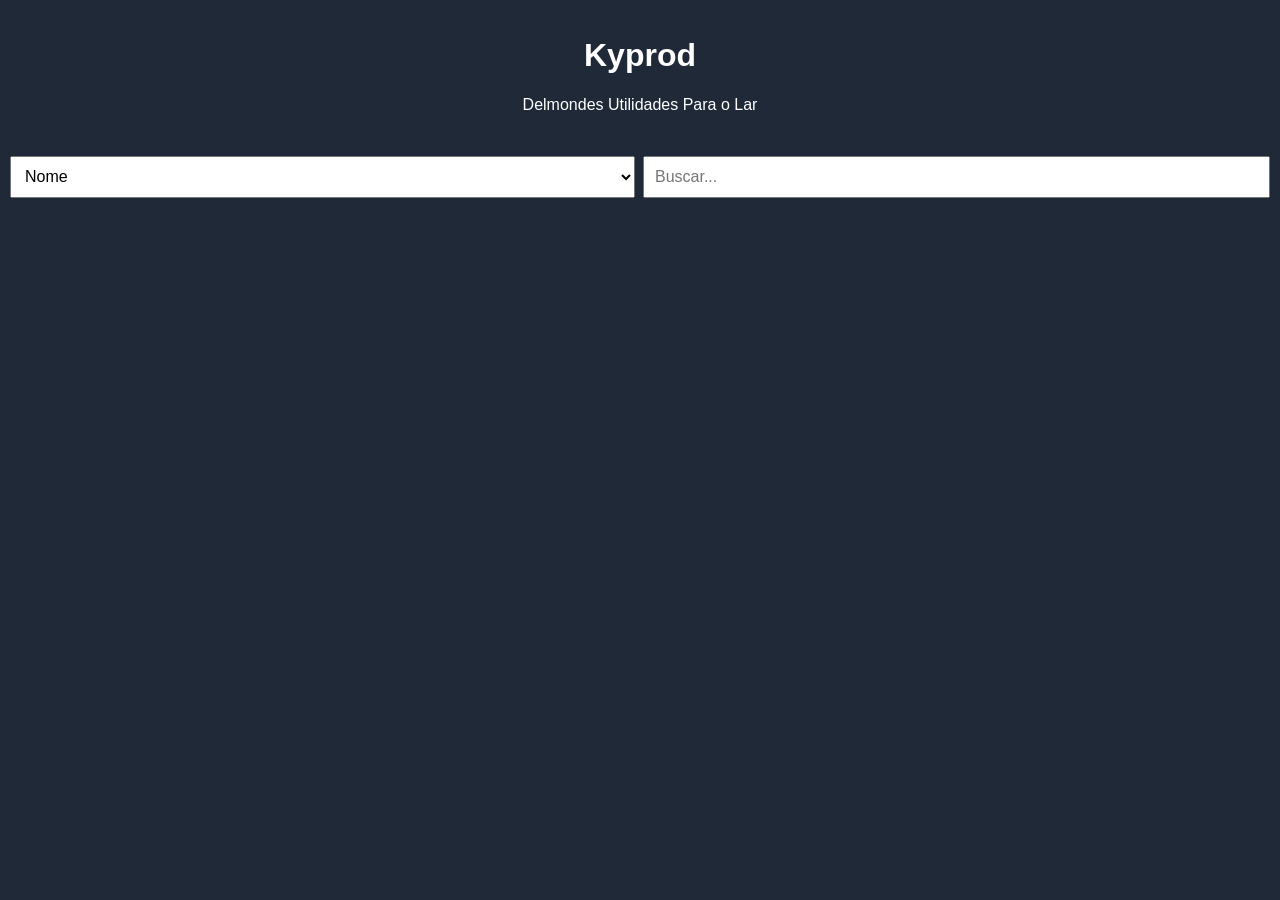
==== index.html @ 33327583 "v-1" ====
<!DOCTYPE html>
<html lang="pt-BR">

<head>
    <meta charset="UTF-8">
    <meta name="viewport" content="width=device-width, initial-scale=1.0">
    <link rel="manifest" href="manifest.json">
    <link rel="shortcut icon" href="icon.ico" type="image/x-icon">
    <meta name="theme-color" content="#1f2937">
    <title>Kyprod</title>
    <link rel="stylesheet" href="Style.css">
</head>

<body>

    <header>
        <h1>Kyprod</h1>
        <p>Delmondes Utilidades Para o Lar</p>
    </header>

    <section class="filtros">
        <select id="campoFiltro">
            <option value="Nome">Nome</option>
            <option value="Cogido">Código</option>
            <option value="Valor de vendav">Valor Venda</option>
            <option value="Valor Sem F/M">Valor S/F-M</option>
            <option value="Valor de compra">Valor Compra</option>
        </select>

        <input type="text" id="busca" placeholder="Buscar...">
    </section>

    <section id="lista" class="lista"></section>

    <script src="app.js"></script>
    <script>
        if ("serviceWorker" in navigator) {
            navigator.serviceWorker.register("service-worker.js");
        }
    </script>

</body>

</html>
---- Style.css ----
body {
    margin: 0;
    font-family: Arial, sans-serif;
    background: #1f2937;
}

header {
    background: #1f2937;
    color: #fff;
    padding: 16px;
    text-align: center;
}

.filtros {
    display: flex;
    gap: 8px;
    padding: 10px;
    background: #1f2937;
}

.filtros select,
.filtros input {
    flex: 1;
    padding: 10px;
    font-size: 16px;
}

.lista {
    padding: 10px;
}

.item {
    background: #3f3b70;
    border-radius: 8px;
    padding: 12px;
    margin-bottom: 10px;
    box-shadow: 0 2px 4px rgba(0, 0, 0, 0.1);
}

.item strong {
    font-size: 16px;
}

.valores {
    font-size: 14px;
    margin-top: 6px;
}
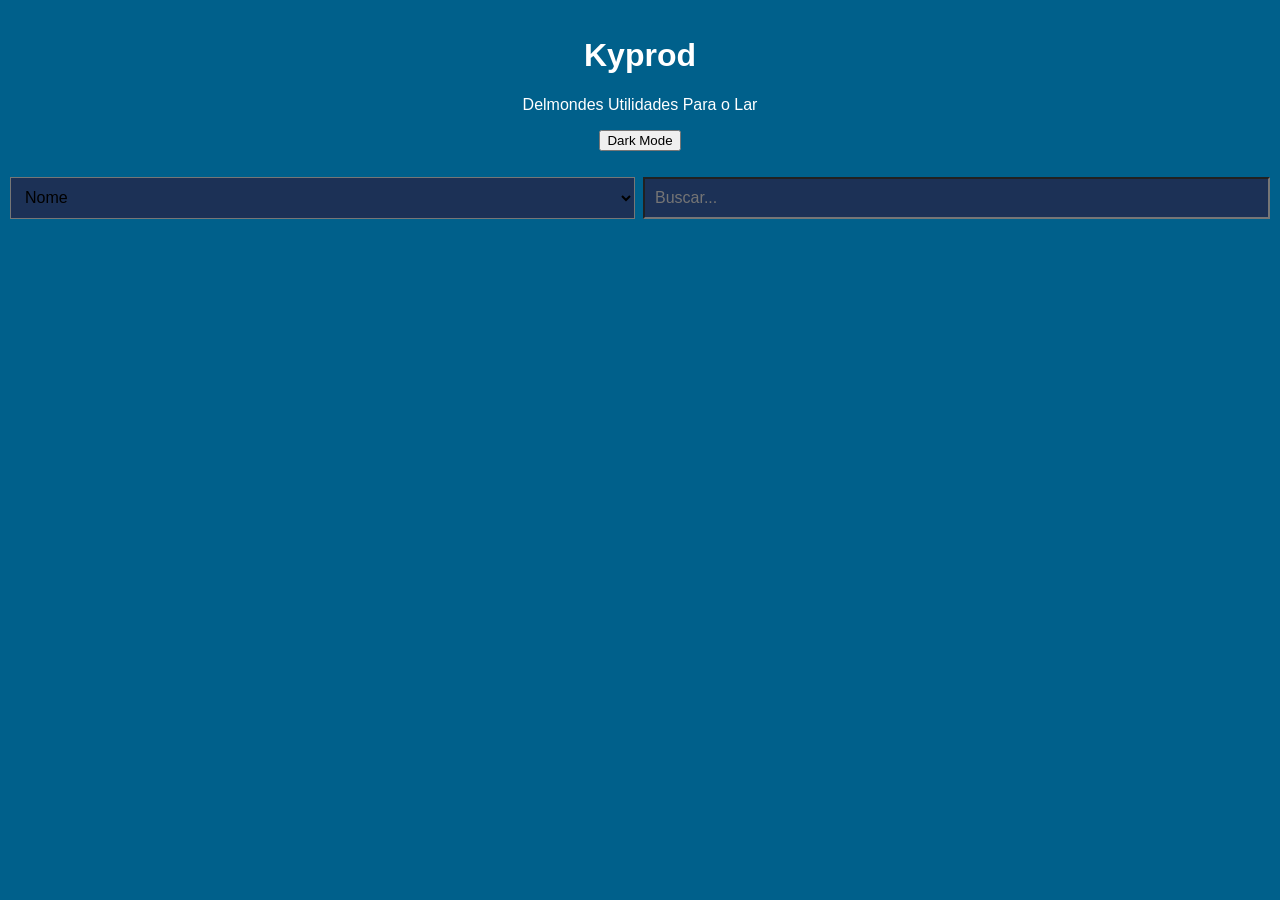
==== commit 0b17af09: "`Added theme switching functionality`" ====
--- a/index.html
+++ b/index.html
@@ -8,7 +8,7 @@
     <link rel="shortcut icon" href="icon.ico" type="image/x-icon">
     <meta name="theme-color" content="#1f2937">
     <title>Kyprod</title>
-    <link rel="stylesheet" href="Style.css">
+    <link rel="stylesheet" id="theme-css" href="lingt.css">
 </head>
 
 <body>
@@ -16,6 +16,7 @@
     <header>
         <h1>Kyprod</h1>
         <p>Delmondes Utilidades Para o Lar</p>
+        <button onclick="color('lingt.css', 'Style.css')" id="button-color">Dark Mode</button>
     </header>
 
     <section class="filtros">
--- a/lingt.css
+++ b/lingt.css
@@ -0,0 +1,48 @@
+body {
+    margin: 0;
+    font-family: Arial, sans-serif;
+    background: #00608b;
+}
+
+header {
+    background: #00608b;
+    color: #fff;
+    padding: 16px;
+    text-align: center;
+}
+
+.filtros {
+    display: flex;
+    gap: 8px;
+    padding: 10px;
+    background: #00608b;
+}
+
+.filtros select,
+.filtros input {
+    flex: 1;
+    padding: 10px;
+    font-size: 16px;
+    background: #1c3156;
+}
+
+.lista {
+    padding: 10px;
+}
+
+.item {
+    background: #0092ba;
+    border-radius: 8px;
+    padding: 12px;
+    margin-bottom: 10px;
+    box-shadow: 0 2px 4px rgba(216, 178, 178, 0.1);
+}
+
+.item strong {
+    font-size: 16px;
+}
+
+.valores {
+    font-size: 14px;
+    margin-top: 6px;
+}
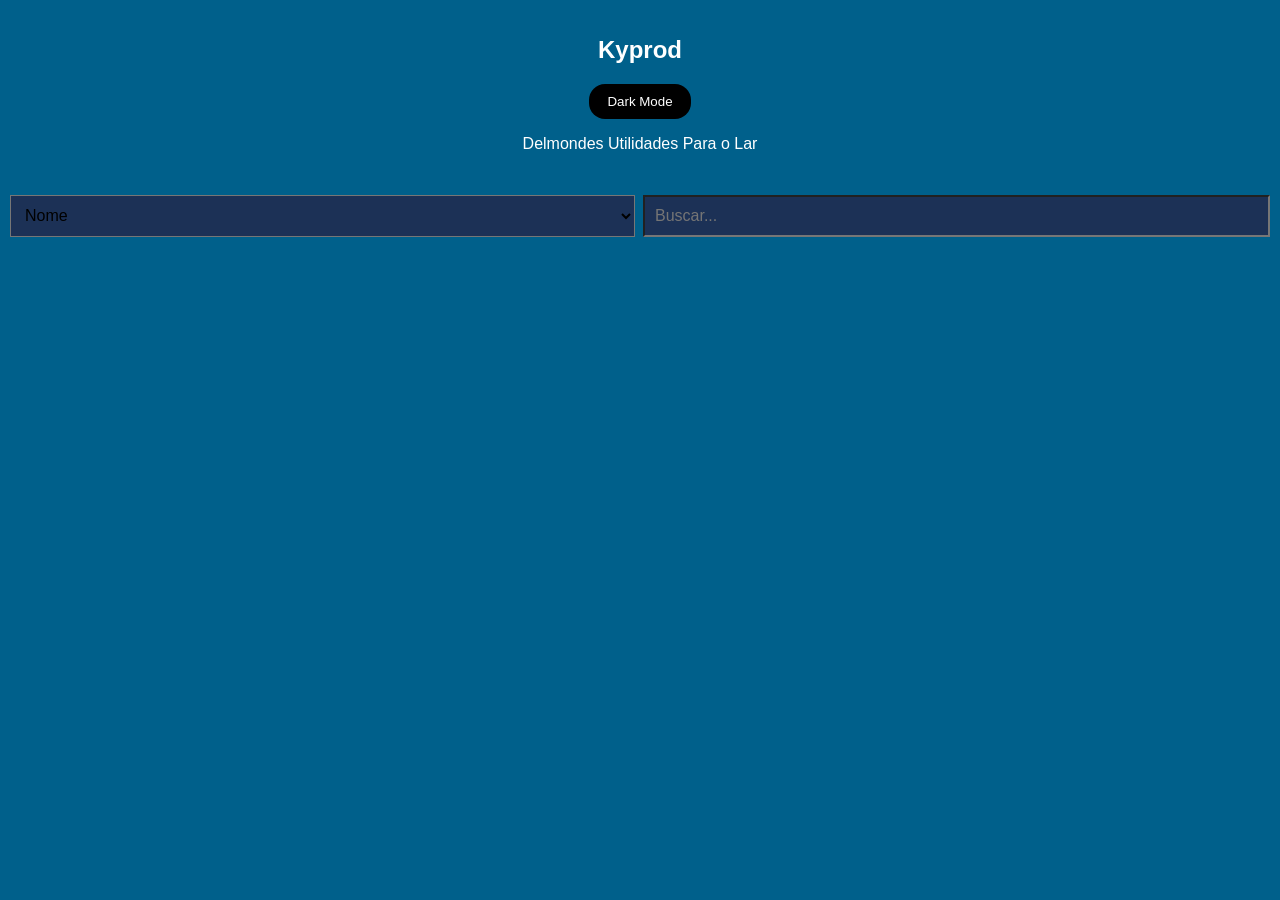
==== commit 2444bb3b: "`Added dark mode button to header`" ====
--- a/index.html
+++ b/index.html
@@ -14,9 +14,19 @@
 <body>
 
     <header>
-        <h1>Kyprod</h1>
+        <section>
+            <h1>Kyprod</h1>
+            <button onclick="color('lingt.css', 'Style.css')" id="button-color" style=" 
+                border-radius: 16px;
+                background: black;
+                color: white;
+                padding: 10px 18px;
+                border: none;
+                cursor: pointer;
+                ">Dark Mode
+            </button>
+        </section>
         <p>Delmondes Utilidades Para o Lar</p>
-        <button onclick="color('lingt.css', 'Style.css')" id="button-color">Dark Mode</button>
     </header>
 
     <section class="filtros">
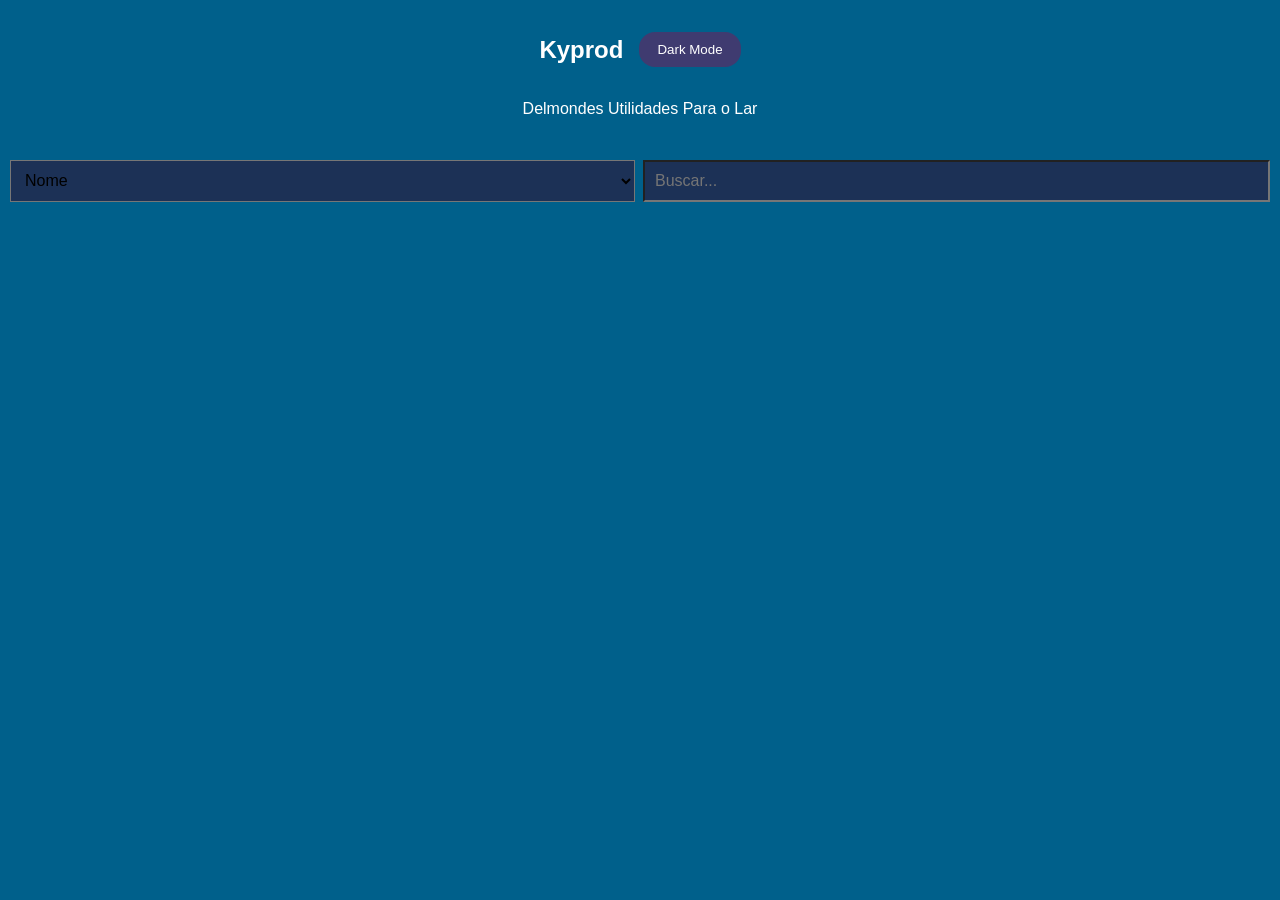
==== commit 25caf564: "`Added button color styles and updated HTML and CSS files to reflect changes`" ====
--- a/index.html
+++ b/index.html
@@ -14,11 +14,15 @@
 <body>
 
     <header>
-        <section>
+        <section style=
+        "display: flex;
+         align-items: center;
+         justify-content: center;
+         gap: 16px;"
+        >
             <h1>Kyprod</h1>
             <button onclick="color('lingt.css', 'Style.css')" id="button-color" style=" 
                 border-radius: 16px;
-                background: black;
                 color: white;
                 padding: 10px 18px;
                 border: none;
--- a/lingt.css
+++ b/lingt.css
@@ -9,6 +9,10 @@
     color: #fff;
     padding: 16px;
     text-align: center;
+}
+
+#button-color{
+    background: #3f3b70;
 }
 
 .filtros {
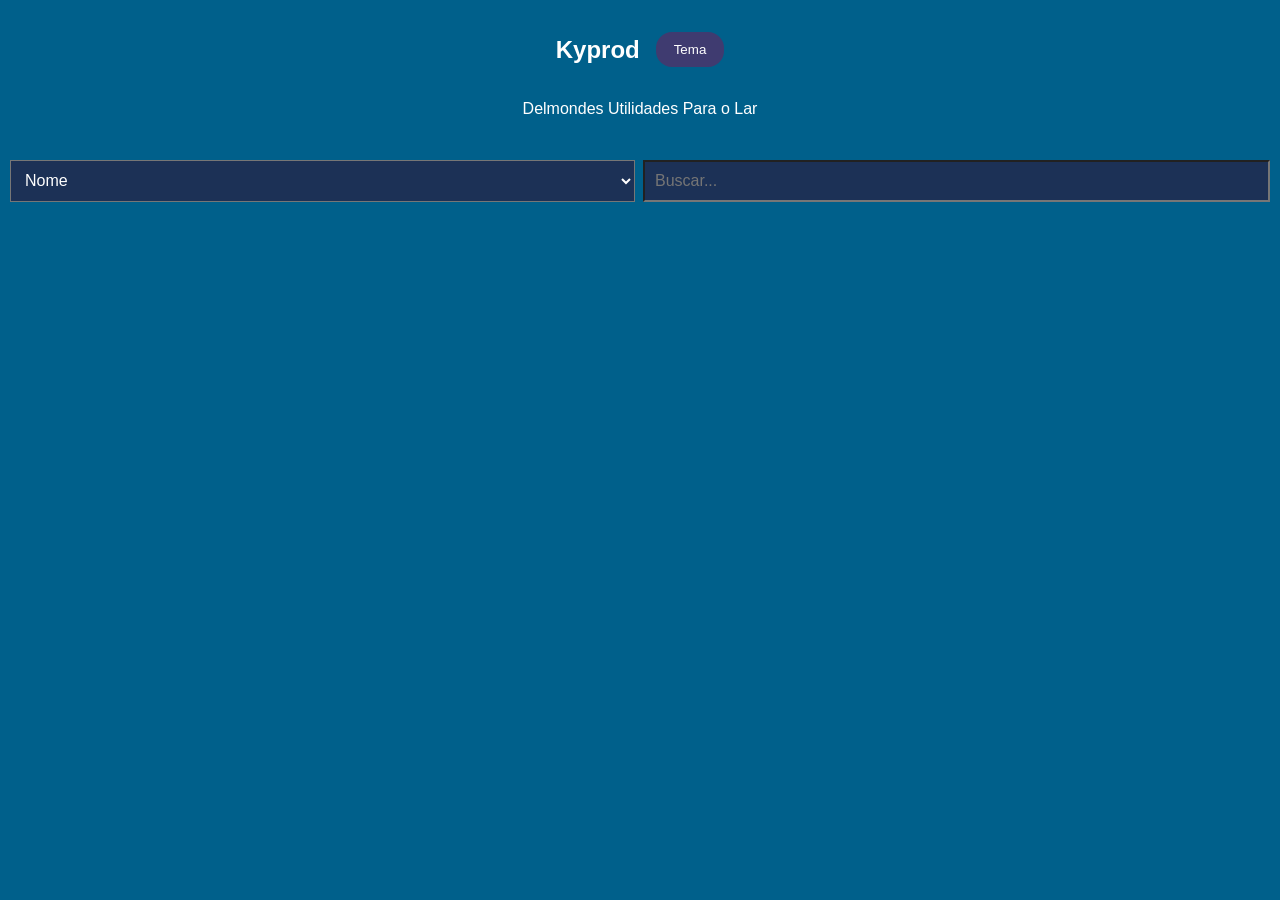
==== commit 521c7f55: "V-2" ====
--- a/index.html
+++ b/index.html
@@ -14,12 +14,10 @@
 <body>
 
     <header>
-        <section style=
-        "display: flex;
+        <section style="display: flex;
          align-items: center;
          justify-content: center;
-         gap: 16px;"
-        >
+         gap: 16px;">
             <h1>Kyprod</h1>
             <button onclick="color('lingt.css', 'Style.css')" id="button-color" style=" 
                 border-radius: 16px;
@@ -27,8 +25,7 @@
                 padding: 10px 18px;
                 border: none;
                 cursor: pointer;
-                ">Dark Mode
-            </button>
+                ">Tema</button>
         </section>
         <p>Delmondes Utilidades Para o Lar</p>
     </header>
--- a/lingt.css
+++ b/lingt.css
@@ -16,6 +16,7 @@
 }
 
 .filtros {
+    color: #fff;
     display: flex;
     gap: 8px;
     padding: 10px;
@@ -24,6 +25,7 @@
 
 .filtros select,
 .filtros input {
+    color: #fff;
     flex: 1;
     padding: 10px;
     font-size: 16px;
@@ -49,4 +51,38 @@
 .valores {
     font-size: 14px;
     margin-top: 6px;
+}
+
+
+.produto-detalhe {
+    max-width: 900px;
+    margin: 30px auto;
+    display: flex;
+    gap: 40px;
+    flex-wrap: wrap;
+}
+
+.produto-img {
+    width: 300px;
+    border-radius: 12px;
+    object-fit: cover;
+}
+
+.produto-info {
+    flex: 1;
+    font-size: 18px;
+}
+
+.btn-voltar {
+    margin-top: 10px;
+    padding: 8px 16px;
+    border: none;
+    border-radius: 6px;
+    background: #374151;
+    color: white;
+    cursor: pointer;
+}
+
+.btn-voltar:hover {
+    background: #111827;
 }
